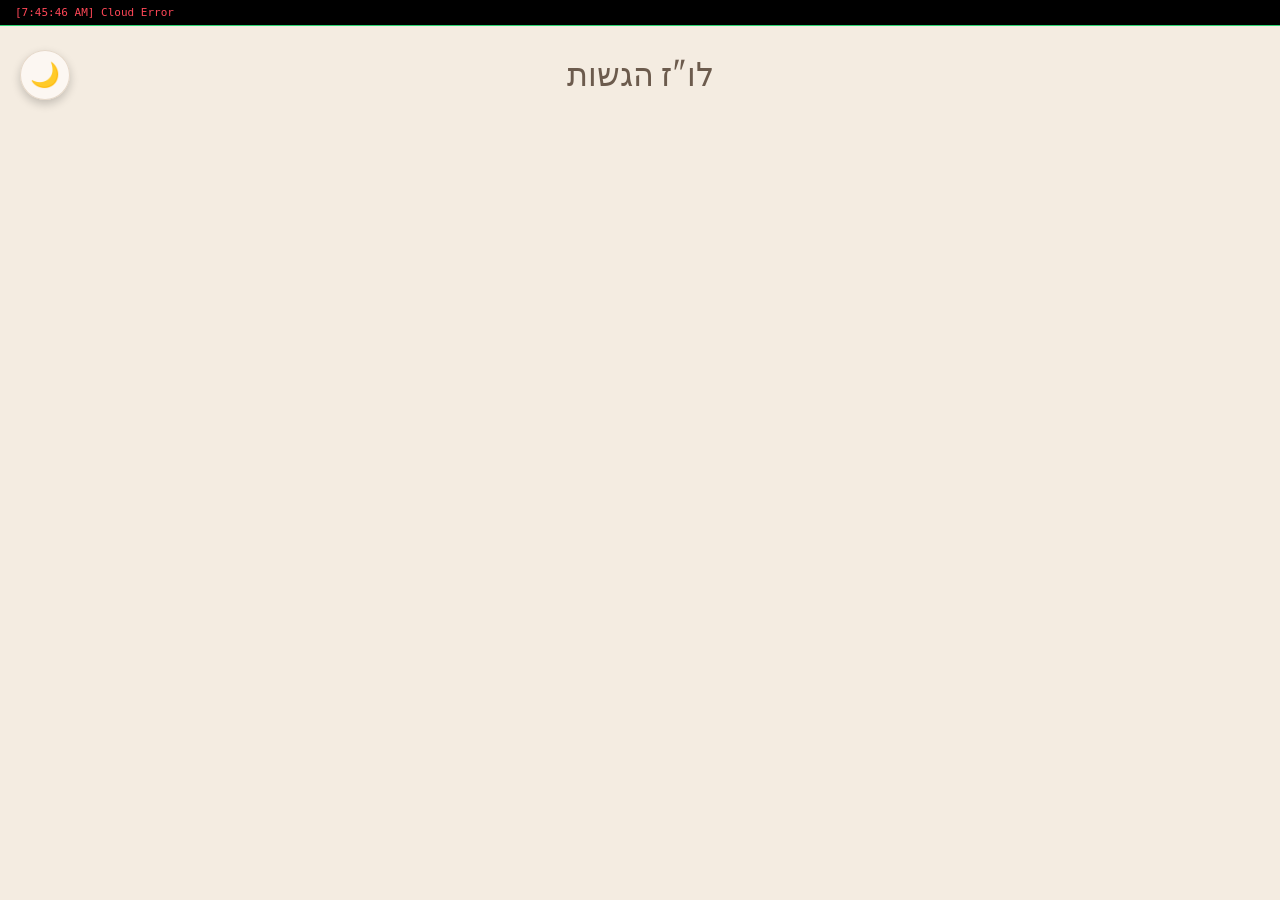
==== index.html @ b98b35ee "FORCE UPDATE: Add floating archive button and fix layout" ====
<!DOCTYPE html>
<html lang="he" dir="rtl">
<head>
    <meta charset="UTF-8">
    <meta name="viewport" content="width=device-width, initial-scale=1.0, maximum-scale=1.0, user-scalable=no">
    <meta http-equiv="Cache-Control" content="no-cache, no-store, must-revalidate">
    <title>Academic Dashboard</title>
    <link href="https://fonts.googleapis.com/css2?family=Merriweather:wght@300;400;700&family=Assistant:wght@200;300;400;600&display=swap" rel="stylesheet">
    <style>
        :root {
            --serif-font: 'Merriweather', serif;
            --sans-font: 'Assistant', sans-serif;
        }

        /* --- Day Theme: Warm Library --- */
        body[data-theme="day"] {
            --bg-paper: #f4ece1; 
            --text-main: #4a3728; 
            --text-accent: #8b5a2b; 
            --card-bg: rgba(252, 248, 243, 0.95);
            --card-border: rgba(139, 90, 43, 0.2);
            --shadow-color: rgba(74, 55, 40, 0.12);
        }

        /* --- Night Theme: Prism --- */
        body[data-theme="night"] {
            --bg-paper: #05070a;
            --text-main: #e2e8f0;
            --text-accent: #a5b4fc;
            --card-bg: rgba(255, 255, 255, 0.02);
            --card-border: rgba(255, 255, 255, 0.1);
            --shadow-color: rgba(0, 0, 0, 0.5);
        }

        body {
            background-color: var(--bg-paper);
            color: var(--text-main);
            font-family: var(--sans-font);
            margin: 0; padding: 0;
            direction: rtl;
            height: 100vh;
            display: flex; flex-direction: column;
            overflow: hidden;
            overscroll-behavior-y: contain;
            transition: background-color 0.8s ease;
        }

        body[data-theme="day"]::before {
            content: ""; position: fixed; inset: 0; z-index: -1;
            background-image: url("https://www.transparenttextures.com/patterns/paper-fibers.png");
            opacity: 0.4;
        }

        /* Status Bar - Neon Green */
        #debug-status {
            background: #000;
            color: #2ed573;
            font-family: monospace;
            font-size: 11px;
            padding: 6px 15px;
            z-index: 100000;
            border-bottom: 1px solid #2ed573;
            direction: ltr; text-align: left;
            position: fixed; top: 0; left: 0; right: 0;
        }

        .full-screen-container {
            width: 95%; max-width: 1400px;
            margin: 0 auto; display: flex; flex-direction: column; flex-grow: 1;
            overflow: hidden;
            padding-top: 40px;
        }

        header { text-align: center; padding: 15px 0; flex-shrink: 0; }
        h1 { font-family: var(--serif-font); font-size: 2rem; font-weight: 300; margin: 0; opacity: 0.8; }

        main {
            flex-grow: 1; padding: 0 10px 120px 10px;
            overflow-y: auto; scrollbar-width: none;
        }
        main::-webkit-scrollbar { display: none; }

        .tasks-grid {
            display: grid;
            grid-template-columns: repeat(auto-fill, minmax(320px, 1fr));
            gap: 20px;
        }

        .task-item {
            background: var(--card-bg);
            border: 1px solid var(--card-border);
            padding: 20px; border-radius: 15px;
            backdrop-filter: blur(10px);
            box-shadow: 0 8px 25px var(--shadow-color);
            transition: all 0.4s ease;
            display: flex; flex-direction: column; justify-content: space-between;
        }

        .task-item.completed { display: none; }
        body.show-archive-active .task-item.completed {
            display: flex !important;
            opacity: 0.4;
            filter: grayscale(0.8);
        }

        .course-label { font-size: 0.7rem; opacity: 0.6; font-weight: 600; text-transform: uppercase; }
        h4 { font-size: 1.4rem; margin: 10px 0; font-weight: 400; font-family: var(--serif-font); line-height: 1.2; }

        .check {
            width: 40px; height: 40px;
            border: 1px solid var(--card-border);
            border-radius: 50%;
            display: flex; align-items: center; justify-content: center;
            cursor: pointer;
            transition: all 0.3s ease;
            font-size: 1.5rem;
            background: rgba(255,255,255,0.05);
        }

        .completed .check {
            background: #4ade80; border-color: #27ae60;
            color: #000; box-shadow: 0 0 15px rgba(74, 222, 128, 0.4);
        }

        /* FLOATING STICKY ARCHIVE BUTTON */
        #archive-floating-wrap {
            position: fixed;
            bottom: 30px;
            left: 0;
            right: 0;
            z-index: 9999;
            text-align: center;
            pointer-events: none;
        }

        #archive-toggle-btn {
            pointer-events: auto;
            background: var(--text-accent);
            color: white;
            border: none;
            padding: 14px 40px;
            border-radius: 50px;
            cursor: pointer;
            font-weight: 600;
            font-family: inherit;
            box-shadow: 0 10px 25px rgba(0,0,0,0.4);
            transition: all 0.3s cubic-bezier(0.175, 0.885, 0.32, 1.275);
            display: none; /* Controlled by JS */
        }

        #archive-toggle-btn:active { transform: scale(0.95); }

        #theme-toggle {
            position: fixed; top: 50px; left: 20px; z-index: 99999;
            background: var(--card-bg); border: 1px solid var(--card-border);
            color: var(--text-accent); font-size: 1.5rem;
            cursor: pointer; border-radius: 50%; width: 50px; height: 50px;
            display: flex; justify-content: center; align-items: center;
            backdrop-filter: blur(5px);
            box-shadow: 0 4px 10px rgba(0,0,0,0.2);
        }

        .mission-hero {
            background: var(--card-bg); padding: 25px;
            border-radius: 20px; margin: 20px auto 30px auto;
            text-align: center; border: 1px solid var(--card-border);
            display: none;
        }
        .hero-title { font-size: 2rem; font-weight: 700; margin: 10px 0; }
    </style>
</head>
<body data-theme="day">
    <div id="debug-status">Initializing System...</div>
    
    <div class="full-screen-container">
        <header>
            <h1>לו"ז הגשות</h1>
            <div id="next-mission" class="mission-hero"></div>
        </header>
        <main>
            <div id="tasks-grid" class="tasks-grid"></div>
        </main>
    </div>

    <!-- Floating Archive Button -->
    <div id="archive-floating-wrap">
        <button id="archive-toggle-btn">הצג משימות שהושלמו</button>
    </div>

    <button id="theme-toggle">🌙</button>

    <script>
        const GITHUB_TOKEN = "ghp_YBIvY9f7c6FvpuYh" + "rSBt5R8Xm2OLLN2QF6e9";
        const REPO = "464david464/task-cakender";
        const FILE_PATH = "data.json";
        let allTasks = [];
        let currentSha = null;
        let showArchive = false;

        function updateStatus(msg, isError = false) {
            const el = document.getElementById('debug-status');
            if (el) {
                el.innerText = `[${new Date().toLocaleTimeString()}] ${msg}`;
                el.style.color = isError ? '#ff4757' : '#2ed573';
            }
        }

        const applyTheme = (theme) => {
            document.body.dataset.theme = theme;
            localStorage.setItem('dashboard-theme', theme);
            document.getElementById('theme-toggle').innerText = theme === 'day' ? '🌙' : '☀️';
        };

        async function fetchTasks() {
            try {
                const url = `https://api.github.com/repos/${REPO}/contents/${FILE_PATH}?ref=main&t=${new Date().getTime()}`;
                const resp = await fetch(url, {
                    headers: { "Authorization": `token ${GITHUB_TOKEN}`, "Accept": "application/vnd.github.v3+json" }
                });
                if (resp.ok) {
                    const data = await resp.json();
                    currentSha = data.sha;
                    const decoded = new TextDecoder().decode(new Uint8Array(atob(data.content).split('').map(c => c.charCodeAt(0))));
                    allTasks = JSON.parse(decoded);
                    renderDashboard();
                    updateStatus(`Connected. ${allTasks.length} tasks ready.`);
                }
            } catch (e) { updateStatus("Cloud Error", true); }
        }

        async function toggleTask(id) {
            try {
                const task = allTasks.find(t => t.id === id);
                if (!task) return;
                task.is_completed = !task.is_completed;
                task.completed_at = task.is_completed ? new Date().toISOString() : null;

                renderDashboard();

                const bytes = new TextEncoder().encode(JSON.stringify(allTasks, null, 2));
                const binary = Array.from(bytes).map(b => String.fromCharCode(b)).join('');

                const putResp = await fetch(`https://api.github.com/repos/${REPO}/contents/${FILE_PATH}`, {
                    method: 'PUT',
                    headers: { "Authorization": `token ${GITHUB_TOKEN}`, "Content-Type": "application/json" },
                    body: JSON.stringify({ message: "Sync Update", content: btoa(binary), sha: currentSha, branch: "main" })
                });
                if (putResp.ok) {
                    currentSha = (await putResp.json()).content.sha;
                    updateStatus("Saved.");
                }
            } catch (e) { updateStatus("Error saving", true); fetchTasks(); }
        }

        function getTimeRemaining(dueDate) {
            const total = Date.parse(dueDate) - Date.parse(new Date());
            const days = Math.floor(total / (1000 * 60 * 60 * 24));
            return days < 0 ? "עבר המועד" : (days === 0 ? "היום!" : `עוד ${days} ימים`);
        }

        function renderDashboard() {
            const gridEl = document.getElementById('tasks-grid');
            const archiveBtn = document.getElementById('archive-toggle-btn');
            const heroEl = document.getElementById('next-mission');
            const now = new Date();

            if (showArchive) document.body.classList.add('show-archive-active');
            else document.body.classList.remove('show-archive-active');

            gridEl.innerHTML = '';
            const activeTasks = allTasks.filter(t => !t.is_completed);
            const completedCount = allTasks.filter(t => t.is_completed).length;

            const nextTask = activeTasks[0];
            if (nextTask && heroEl) {
                const daysDiff = (Date.parse(nextTask.due_date) - now.getTime()) / 86400000;
                if (daysDiff <= 3) {
                    heroEl.style.display = 'block';
                    heroEl.innerHTML = `
                        <div class="course-label">${nextTask.course || 'כללי'}</div>
                        <div class="hero-title">${nextTask.title}</div>
                        <div style="font-size:1.1rem; margin-bottom:15px;">${getTimeRemaining(nextTask.due_date)}</div>
                        <div class="check" style="margin:0 auto;">${nextTask.is_completed ? '✓' : ''}</div>
                    `;
                    heroEl.querySelector('.check').onclick = () => toggleTask(nextTask.id);
                } else { heroEl.style.display = 'none'; }
            } else { heroEl.style.display = 'none'; }

            allTasks.forEach(task => {
                const isHero = heroEl.style.display === 'block' && nextTask && task.id === nextTask.id;
                if (isHero) return;

                const item = document.createElement('div');
                item.className = `task-item ${task.is_completed ? 'completed' : ''}`;
                item.innerHTML = `
                    <div style="display:flex; justify-content:space-between; align-items:flex-start;">
                        <span class="course-label">${task.course || 'כללי'}</span>
                        <div class="check">${task.is_completed ? '✓' : ''}</div>
                    </div>
                    <h4>${task.title}</h4>
                    <div style="font-size:0.85rem; opacity:0.7;">${getTimeRemaining(task.due_date)}</div>
                `;
                item.querySelector('.check').onclick = () => toggleTask(task.id);
                gridEl.appendChild(item);
            });

            if (completedCount > 0) {
                archiveBtn.style.display = 'inline-block';
                archiveBtn.innerText = showArchive ? "הסתר משימות שהושלמו" : `הצג משימות שהושלמו (${completedCount})`;
                archiveBtn.onclick = () => { showArchive = !showArchive; renderDashboard(); };
            } else {
                archiveBtn.style.display = 'none';
            }
        }

        document.getElementById('theme-toggle').onclick = () => {
            const t = document.body.dataset.theme === 'day' ? 'night' : 'day';
            applyTheme(t);
        };

        const st = localStorage.getItem('dashboard-theme') || 'day';
        applyTheme(st);
        fetchTasks();
        setInterval(fetchTasks, 30000);
    </script>
</body>
</html>
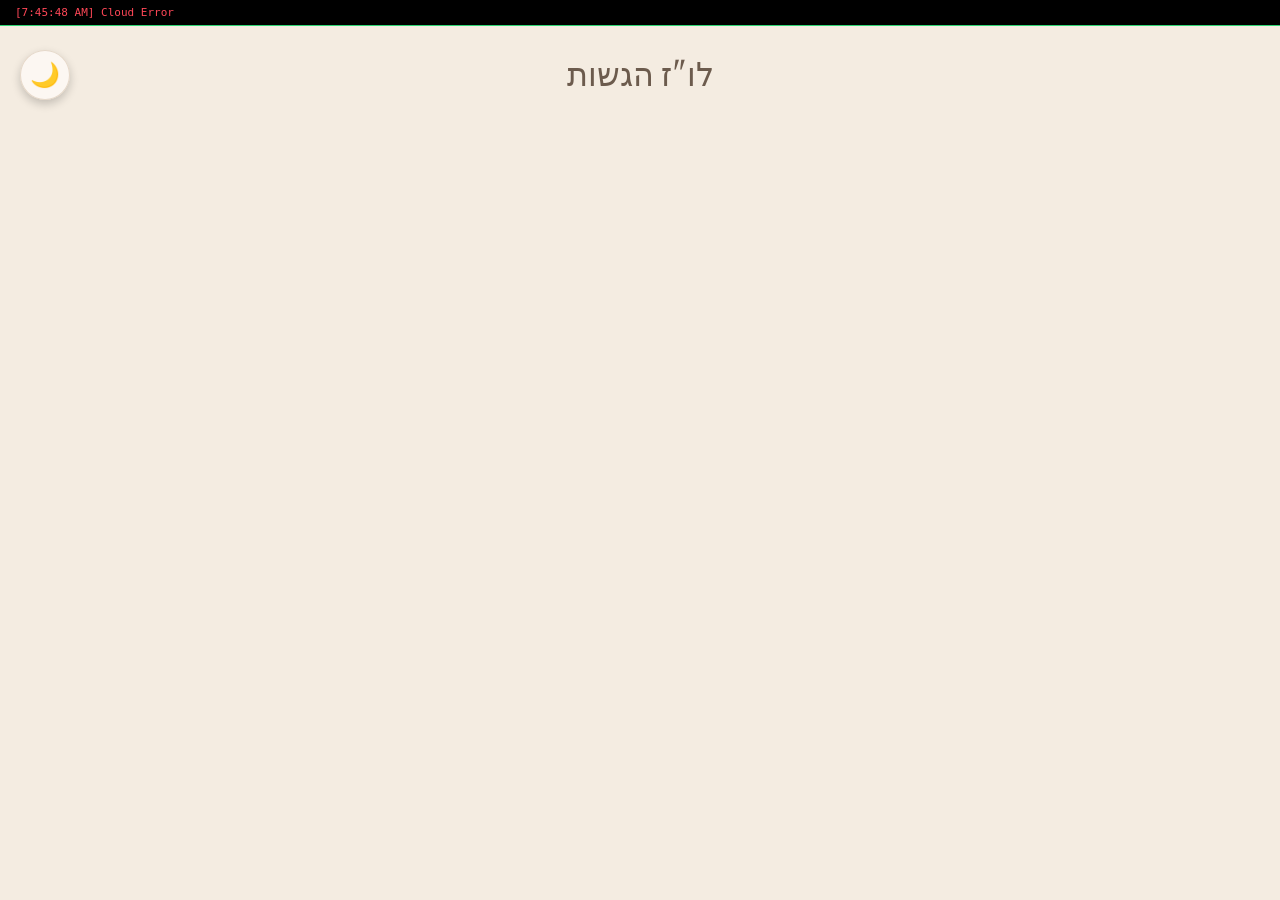
==== commit df2e6631: "UI: Increased course label font size to 0.9rem" ====
--- a/index.html
+++ b/index.html
@@ -103,7 +103,7 @@
             filter: grayscale(0.8);
         }
 
-        .course-label { font-size: 0.7rem; opacity: 0.6; font-weight: 600; text-transform: uppercase; }
+        .course-label { font-size: 0.9rem; opacity: 0.6; font-weight: 600; text-transform: uppercase; }
         h4 { font-size: 1.4rem; margin: 10px 0; font-weight: 400; font-family: var(--serif-font); line-height: 1.2; }
 
         .check {
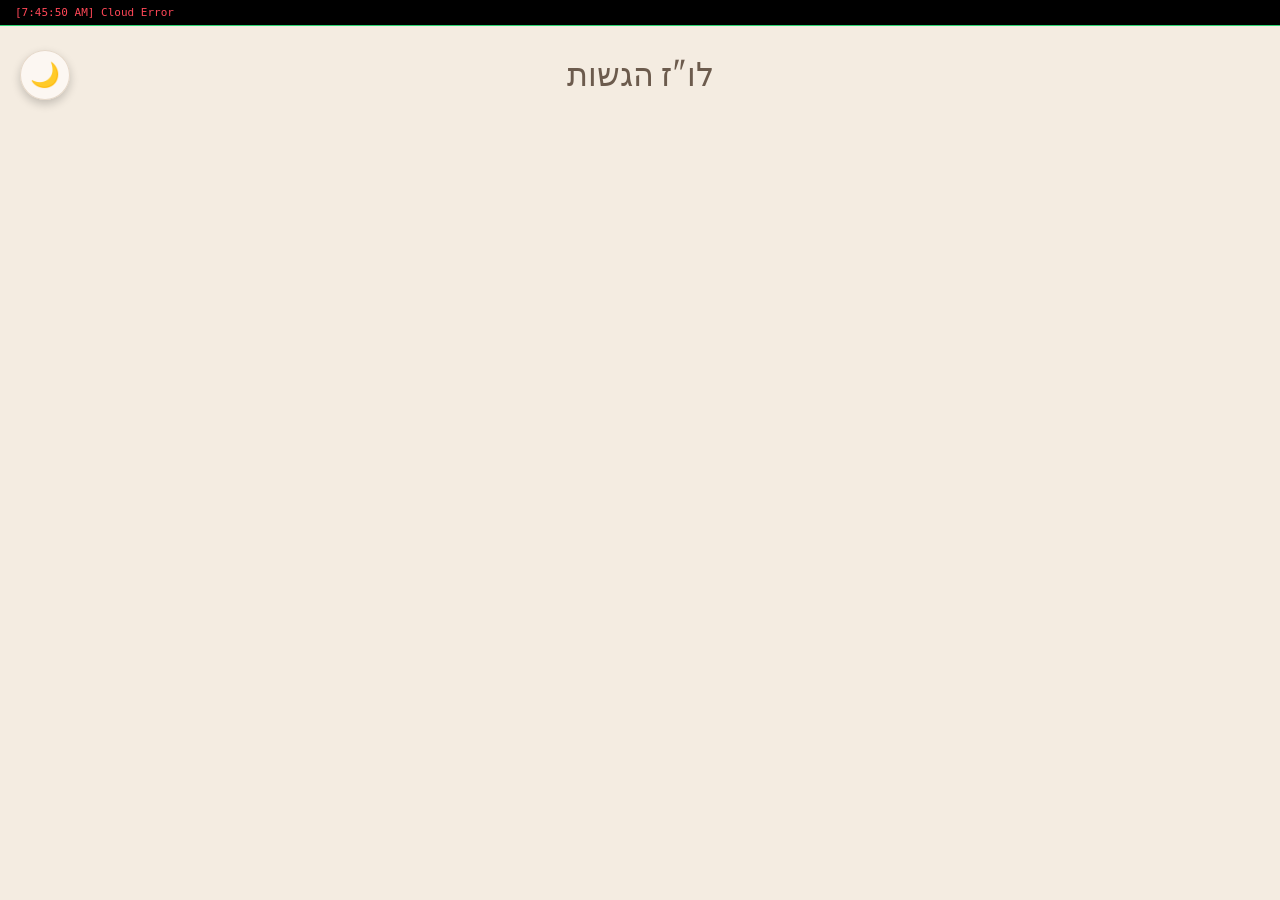
==== commit 16f1e982: "UI: Fixed urgent glow clipping" ====
--- a/index.html
+++ b/index.html
@@ -20,6 +20,7 @@
             --card-bg: rgba(252, 248, 243, 0.95);
             --card-border: rgba(139, 90, 43, 0.2);
             --shadow-color: rgba(74, 55, 40, 0.12);
+            --urgent-color: #d4a373;
         }
 
         /* --- Night Theme: Prism --- */
@@ -30,6 +31,7 @@
             --card-bg: rgba(255, 255, 255, 0.02);
             --card-border: rgba(255, 255, 255, 0.1);
             --shadow-color: rgba(0, 0, 0, 0.5);
+            --urgent-color: #00f0ff;
         }
 
         body {
@@ -51,7 +53,6 @@
             opacity: 0.4;
         }
 
-        /* Status Bar - Neon Green */
         #debug-status {
             background: #000;
             color: #2ed573;
@@ -67,7 +68,7 @@
         .full-screen-container {
             width: 95%; max-width: 1400px;
             margin: 0 auto; display: flex; flex-direction: column; flex-grow: 1;
-            overflow: hidden;
+            /* Removed overflow: hidden to allow glows to breathe */
             padding-top: 40px;
         }
 
@@ -75,7 +76,7 @@
         h1 { font-family: var(--serif-font); font-size: 2rem; font-weight: 300; margin: 0; opacity: 0.8; }
 
         main {
-            flex-grow: 1; padding: 0 10px 120px 10px;
+            flex-grow: 1; padding: 20px 20px 120px 20px; /* Increased side padding for glow */
             overflow-y: auto; scrollbar-width: none;
         }
         main::-webkit-scrollbar { display: none; }
@@ -94,6 +95,12 @@
             box-shadow: 0 8px 25px var(--shadow-color);
             transition: all 0.4s ease;
             display: flex; flex-direction: column; justify-content: space-between;
+        }
+
+        /* URGENT GLOW EFFECT */
+        .task-item.urgent {
+            border: 2px solid var(--urgent-color);
+            box-shadow: 0 0 20px var(--urgent-color), 0 8px 25px var(--shadow-color);
         }
 
         .task-item.completed { display: none; }
@@ -122,33 +129,20 @@
             color: #000; box-shadow: 0 0 15px rgba(74, 222, 128, 0.4);
         }
 
-        /* FLOATING STICKY ARCHIVE BUTTON */
         #archive-floating-wrap {
-            position: fixed;
-            bottom: 30px;
-            left: 0;
-            right: 0;
-            z-index: 9999;
-            text-align: center;
-            pointer-events: none;
+            position: fixed; bottom: 30px; left: 0; right: 0; z-index: 9999;
+            text-align: center; pointer-events: none;
         }
 
         #archive-toggle-btn {
             pointer-events: auto;
-            background: var(--text-accent);
-            color: white;
-            border: none;
-            padding: 14px 40px;
-            border-radius: 50px;
-            cursor: pointer;
-            font-weight: 600;
-            font-family: inherit;
+            background: var(--text-accent); color: white;
+            border: none; padding: 14px 40px; border-radius: 50px;
+            cursor: pointer; font-weight: 600; font-family: inherit;
             box-shadow: 0 10px 25px rgba(0,0,0,0.4);
             transition: all 0.3s cubic-bezier(0.175, 0.885, 0.32, 1.275);
-            display: none; /* Controlled by JS */
-        }
-
-        #archive-toggle-btn:active { transform: scale(0.95); }
+            display: none;
+        }
 
         #theme-toggle {
             position: fixed; top: 50px; left: 20px; z-index: 99999;
@@ -160,13 +154,7 @@
             box-shadow: 0 4px 10px rgba(0,0,0,0.2);
         }
 
-        .mission-hero {
-            background: var(--card-bg); padding: 25px;
-            border-radius: 20px; margin: 20px auto 30px auto;
-            text-align: center; border: 1px solid var(--card-border);
-            display: none;
-        }
-        .hero-title { font-size: 2rem; font-weight: 700; margin: 10px 0; }
+        .mission-hero { display: none !important; } /* Hidden as requested */
     </style>
 </head>
 <body data-theme="day">
@@ -175,14 +163,12 @@
     <div class="full-screen-container">
         <header>
             <h1>לו"ז הגשות</h1>
-            <div id="next-mission" class="mission-hero"></div>
         </header>
         <main>
             <div id="tasks-grid" class="tasks-grid"></div>
         </main>
     </div>
 
-    <!-- Floating Archive Button -->
     <div id="archive-floating-wrap">
         <button id="archive-toggle-btn">הצג משימות שהושלמו</button>
     </div>
@@ -261,7 +247,6 @@
         function renderDashboard() {
             const gridEl = document.getElementById('tasks-grid');
             const archiveBtn = document.getElementById('archive-toggle-btn');
-            const heroEl = document.getElementById('next-mission');
             const now = new Date();
 
             if (showArchive) document.body.classList.add('show-archive-active');
@@ -271,27 +256,16 @@
             const activeTasks = allTasks.filter(t => !t.is_completed);
             const completedCount = allTasks.filter(t => t.is_completed).length;
 
-            const nextTask = activeTasks[0];
-            if (nextTask && heroEl) {
-                const daysDiff = (Date.parse(nextTask.due_date) - now.getTime()) / 86400000;
-                if (daysDiff <= 3) {
-                    heroEl.style.display = 'block';
-                    heroEl.innerHTML = `
-                        <div class="course-label">${nextTask.course || 'כללי'}</div>
-                        <div class="hero-title">${nextTask.title}</div>
-                        <div style="font-size:1.1rem; margin-bottom:15px;">${getTimeRemaining(nextTask.due_date)}</div>
-                        <div class="check" style="margin:0 auto;">${nextTask.is_completed ? '✓' : ''}</div>
-                    `;
-                    heroEl.querySelector('.check').onclick = () => toggleTask(nextTask.id);
-                } else { heroEl.style.display = 'none'; }
-            } else { heroEl.style.display = 'none'; }
-
             allTasks.forEach(task => {
-                const isHero = heroEl.style.display === 'block' && nextTask && task.id === nextTask.id;
-                if (isHero) return;
-
                 const item = document.createElement('div');
-                item.className = `task-item ${task.is_completed ? 'completed' : ''}`;
+                
+                // Urgent Logic: Mark if due in <= 3 days
+                const timeDiff = Date.parse(task.due_date) - now.getTime();
+                const daysDiff = timeDiff / 86400000;
+                const isUrgent = !task.is_completed && daysDiff <= 3 && daysDiff >= -1;
+
+                item.className = `task-item ${task.is_completed ? 'completed' : ''} ${isUrgent ? 'urgent' : ''}`;
+                
                 item.innerHTML = `
                     <div style="display:flex; justify-content:space-between; align-items:flex-start;">
                         <span class="course-label">${task.course || 'כללי'}</span>
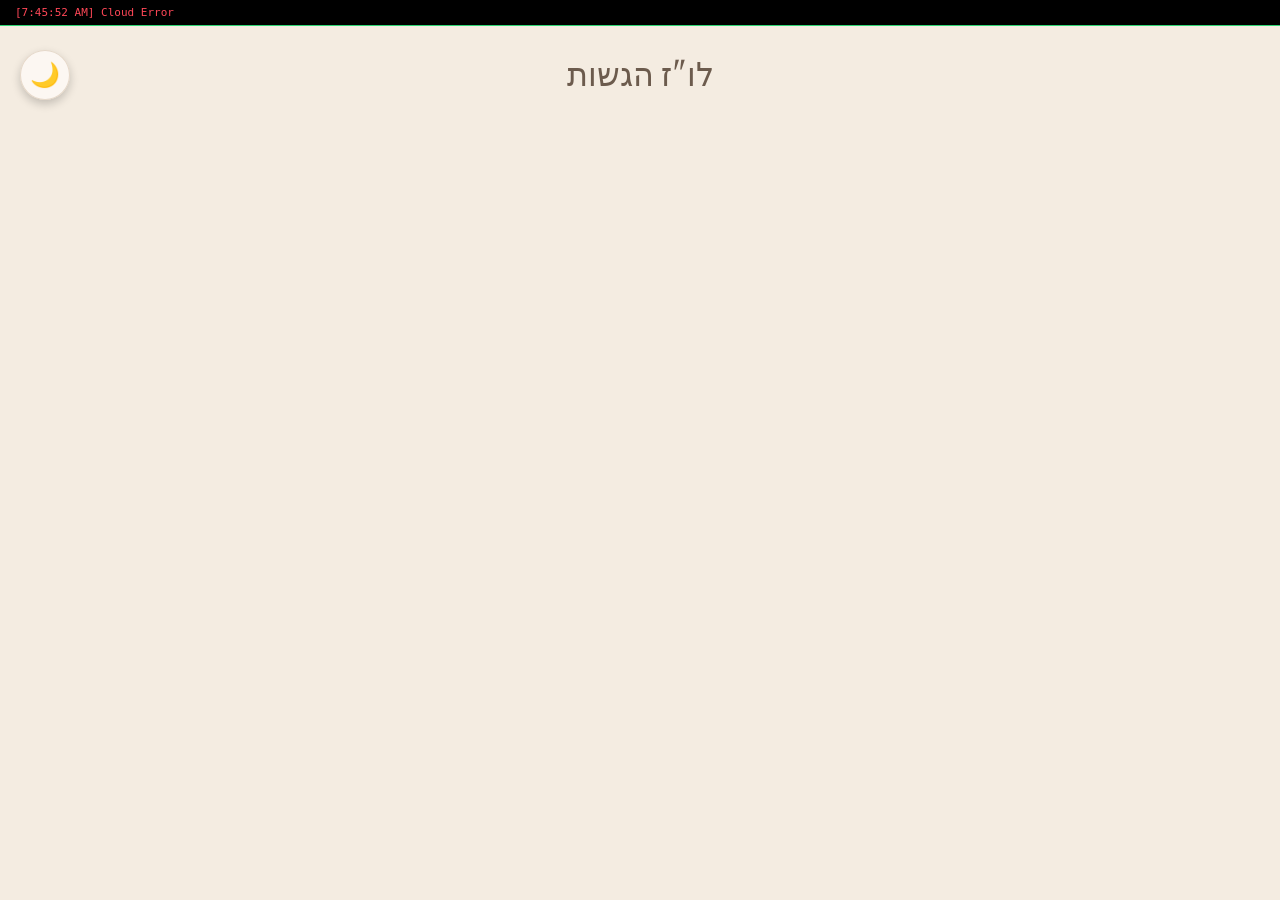
==== commit 14ddb476: "Fix: Hide completed tasks" ====
--- a/index.html
+++ b/index.html
@@ -256,7 +256,7 @@
             const activeTasks = allTasks.filter(t => !t.is_completed);
             const completedCount = allTasks.filter(t => t.is_completed).length;
 
-            allTasks.forEach(task => {
+            tasksToRender.forEach(task => {
                 const item = document.createElement('div');
                 
                 // Urgent Logic: Mark if due in <= 3 days
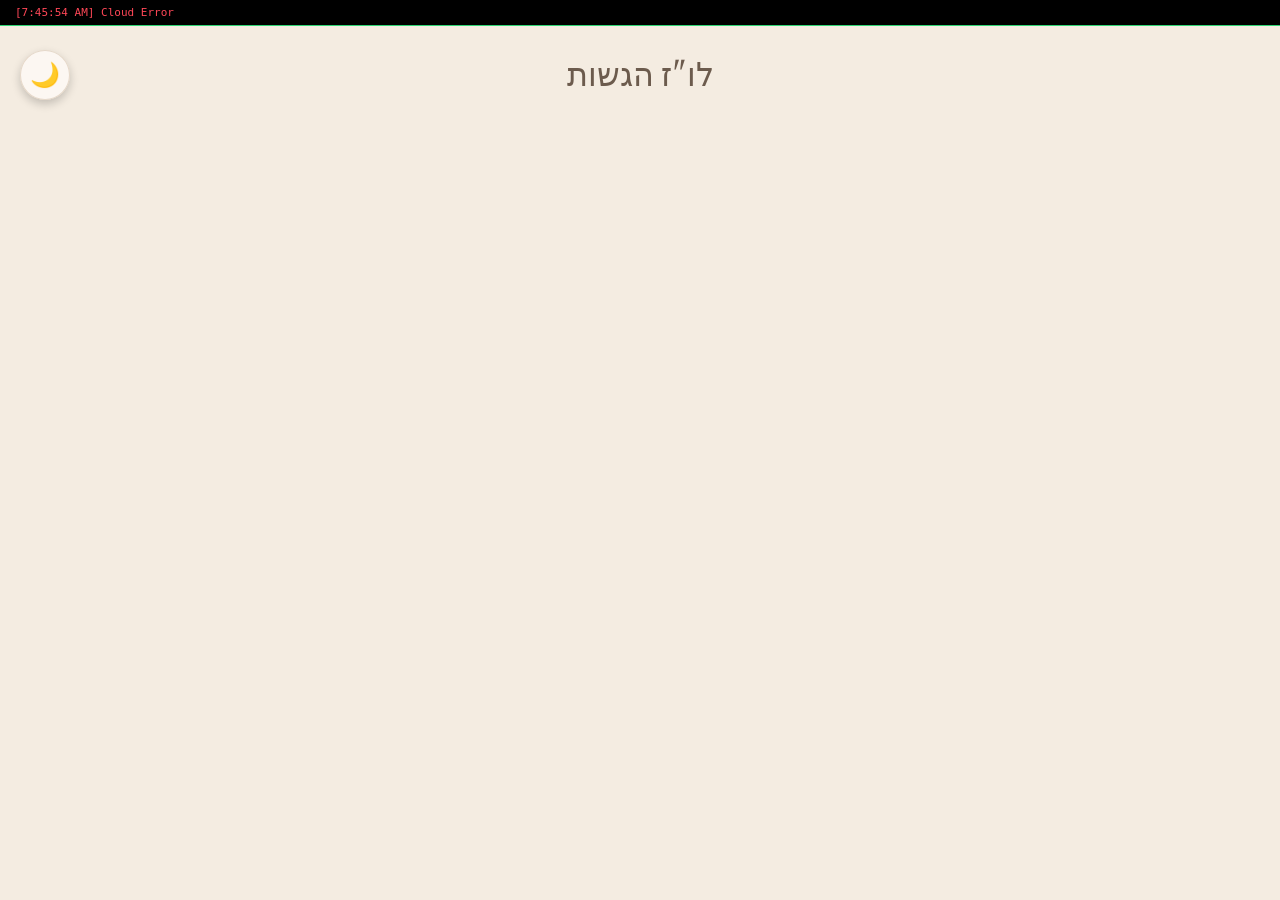
==== commit fec9e55c: "FIX: Restore dashboard functionality, fix JS crash, and re-enable archive logic" ====
--- a/index.html
+++ b/index.html
@@ -53,6 +53,7 @@
             opacity: 0.4;
         }
 
+        /* Status Bar - Neon Green */
         #debug-status {
             background: #000;
             color: #2ed573;
@@ -68,7 +69,6 @@
         .full-screen-container {
             width: 95%; max-width: 1400px;
             margin: 0 auto; display: flex; flex-direction: column; flex-grow: 1;
-            /* Removed overflow: hidden to allow glows to breathe */
             padding-top: 40px;
         }
 
@@ -76,7 +76,7 @@
         h1 { font-family: var(--serif-font); font-size: 2rem; font-weight: 300; margin: 0; opacity: 0.8; }
 
         main {
-            flex-grow: 1; padding: 20px 20px 120px 20px; /* Increased side padding for glow */
+            flex-grow: 1; padding: 20px 20px 120px 20px;
             overflow-y: auto; scrollbar-width: none;
         }
         main::-webkit-scrollbar { display: none; }
@@ -97,7 +97,6 @@
             display: flex; flex-direction: column; justify-content: space-between;
         }
 
-        /* URGENT GLOW EFFECT */
         .task-item.urgent {
             border: 2px solid var(--urgent-color);
             box-shadow: 0 0 20px var(--urgent-color), 0 8px 25px var(--shadow-color);
@@ -140,7 +139,7 @@
             border: none; padding: 14px 40px; border-radius: 50px;
             cursor: pointer; font-weight: 600; font-family: inherit;
             box-shadow: 0 10px 25px rgba(0,0,0,0.4);
-            transition: all 0.3s cubic-bezier(0.175, 0.885, 0.32, 1.275);
+            transition: all 0.3s ease;
             display: none;
         }
 
@@ -153,8 +152,6 @@
             backdrop-filter: blur(5px);
             box-shadow: 0 4px 10px rgba(0,0,0,0.2);
         }
-
-        .mission-hero { display: none !important; } /* Hidden as requested */
     </style>
 </head>
 <body data-theme="day">
@@ -209,7 +206,7 @@
                     const decoded = new TextDecoder().decode(new Uint8Array(atob(data.content).split('').map(c => c.charCodeAt(0))));
                     allTasks = JSON.parse(decoded);
                     renderDashboard();
-                    updateStatus(`Connected. ${allTasks.length} tasks ready.`);
+                    updateStatus(`Sync OK. ${allTasks.length} tasks ready.`);
                 }
             } catch (e) { updateStatus("Cloud Error", true); }
         }
@@ -219,8 +216,6 @@
                 const task = allTasks.find(t => t.id === id);
                 if (!task) return;
                 task.is_completed = !task.is_completed;
-                task.completed_at = task.is_completed ? new Date().toISOString() : null;
-
                 renderDashboard();
 
                 const bytes = new TextEncoder().encode(JSON.stringify(allTasks, null, 2));
@@ -233,7 +228,7 @@
                 });
                 if (putResp.ok) {
                     currentSha = (await putResp.json()).content.sha;
-                    updateStatus("Saved.");
+                    updateStatus("Saved successfully.");
                 }
             } catch (e) { updateStatus("Error saving", true); fetchTasks(); }
         }
@@ -252,14 +247,16 @@
             if (showArchive) document.body.classList.add('show-archive-active');
             else document.body.classList.remove('show-archive-active');
 
+            if (!gridEl) return;
             gridEl.innerHTML = '';
+            
             const activeTasks = allTasks.filter(t => !t.is_completed);
             const completedCount = allTasks.filter(t => t.is_completed).length;
+            const tasksToRender = showArchive ? allTasks : activeTasks;
 
             tasksToRender.forEach(task => {
                 const item = document.createElement('div');
                 
-                // Urgent Logic: Mark if due in <= 3 days
                 const timeDiff = Date.parse(task.due_date) - now.getTime();
                 const daysDiff = timeDiff / 86400000;
                 const isUrgent = !task.is_completed && daysDiff <= 3 && daysDiff >= -1;
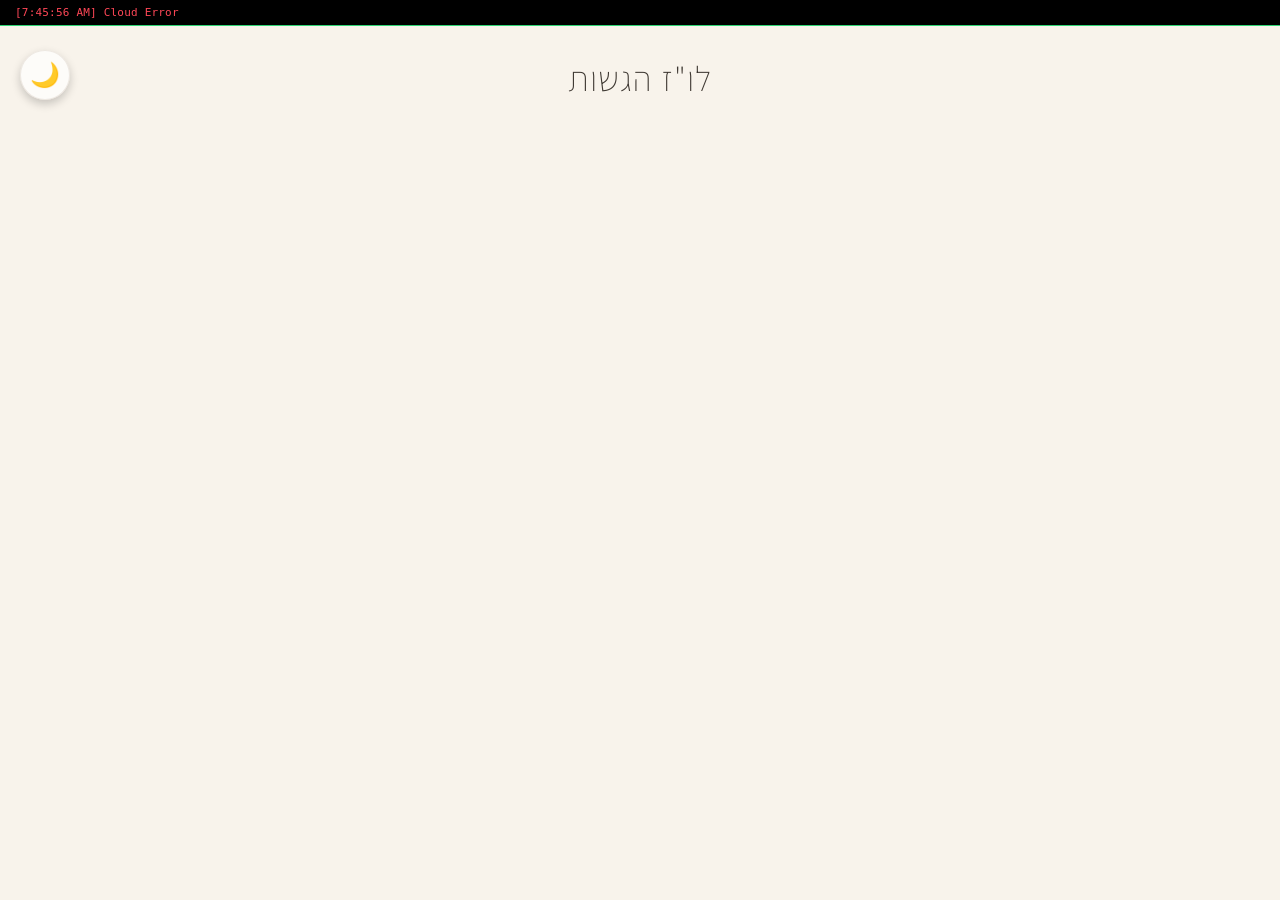
==== commit f783b76a: "UI: Complete redesign of Day/Night themes, scrolling fix, and aesthetic typography" ====
--- a/index.html
+++ b/index.html
@@ -5,52 +5,77 @@
     <meta name="viewport" content="width=device-width, initial-scale=1.0, maximum-scale=1.0, user-scalable=no">
     <meta http-equiv="Cache-Control" content="no-cache, no-store, must-revalidate">
     <title>Academic Dashboard</title>
-    <link href="https://fonts.googleapis.com/css2?family=Merriweather:wght@300;400;700&family=Assistant:wght@200;300;400;600&display=swap" rel="stylesheet">
+    <link href="https://fonts.googleapis.com/css2?family=Assistant:wght@200;300;400;600&display=swap" rel="stylesheet">
     <style>
         :root {
-            --serif-font: 'Merriweather', serif;
             --sans-font: 'Assistant', sans-serif;
         }
 
-        /* --- Day Theme: Warm Library --- */
+        /* --- Day Theme: Library & Coarse Paper --- */
         body[data-theme="day"] {
-            --bg-paper: #f4ece1; 
-            --text-main: #4a3728; 
-            --text-accent: #8b5a2b; 
-            --card-bg: rgba(252, 248, 243, 0.95);
-            --card-border: rgba(139, 90, 43, 0.2);
-            --shadow-color: rgba(74, 55, 40, 0.12);
-            --urgent-color: #d4a373;
-        }
-
-        /* --- Night Theme: Prism --- */
+            --bg-paper: #f8f3eb;               /* רקע נייר שמנת חמים */
+            --text-main: #2a241e;              /* צבע דיו עמוק */
+            --text-accent: #7d5a3c;            /* חום עץ עדין */
+            --card-bg: rgba(255, 255, 255, 0.7); /* כרטיסיית נייר חלק */
+            --card-border: rgba(125, 90, 60, 0.12);
+            --shadow-color: rgba(80, 60, 40, 0.15); /* צל עדין מאוד בגוון חום-נייר */
+            --urgent-color: #d4a373;           /* חום-כתום-זהב (דחוף) */
+        }
+
+        /* --- Night Theme: Prism (Glow Edition) --- */
         body[data-theme="night"] {
-            --bg-paper: #05070a;
-            --text-main: #e2e8f0;
-            --text-accent: #a5b4fc;
-            --card-bg: rgba(255, 255, 255, 0.02);
-            --card-border: rgba(255, 255, 255, 0.1);
-            --shadow-color: rgba(0, 0, 0, 0.5);
-            --urgent-color: #00f0ff;
+            --bg-paper: #0a0c14;               /* רקע כחול-שחור רך יותר */
+            --text-main: #ffffff;              /* ליבה לבנה לטקסט */
+            --text-accent: #a5b4fc;            /* הכחול המקורי */
+            --card-bg: rgba(15, 20, 35, 0.8);  /* רקע כרטיסייה משתלב */
+            --card-border: rgba(255, 255, 255, 0.2);
+            --shadow-color: rgba(139, 92, 246, 0.4); /* סגול עמוק לכרטיסיות */
+            --urgent-color: #00f0ff;           /* ציאן המקורי (דחוף) */
+        }
+
+        /* יצירת הזוהר (Glow) - שכבות כפולות */
+        body[data-theme="night"] .task-item {
+            border: 1px solid rgba(255, 255, 255, 0.3); 
+            box-shadow: 0 0 10px rgba(139, 92, 246, 0.3), 0 0 20px rgba(139, 92, 246, 0.15); /* זוהר סגול רב-שכבתי */
+        }
+
+        body[data-theme="night"] .check {
+            border-color: #f0f9ff;
+            box-shadow: 0 0 8px rgba(165, 180, 252, 0.6), 0 0 15px rgba(165, 180, 252, 0.3); /* זוהר כחול עמוק */
+            color: #ffffff;
+        }
+
+        body[data-theme="night"] .course-label {
+            color: #fff1f2; /* לבן ורדרד נקי */
+            text-shadow: none;
+        }
+
+        /* הראשי (Urgent) נשאר זוהר בדיוק כמו שהוא */
+        body[data-theme="night"] .task-item.urgent {
+            border: 2px solid #ffffff; /* חיזוק הליבה הלבנה */
+            box-shadow: 0 0 25px var(--urgent-color), 0 0 10px var(--urgent-color);
         }
 
         body {
             background-color: var(--bg-paper);
             color: var(--text-main);
             font-family: var(--sans-font);
+            font-weight: 200;
+            letter-spacing: 0.2px;
             margin: 0; padding: 0;
             direction: rtl;
             height: 100vh;
             display: flex; flex-direction: column;
-            overflow: hidden;
+            overflow: hidden; /* Keep body fixed */
             overscroll-behavior-y: contain;
             transition: background-color 0.8s ease;
         }
 
         body[data-theme="day"]::before {
             content: ""; position: fixed; inset: 0; z-index: -1;
-            background-image: url("https://www.transparenttextures.com/patterns/paper-fibers.png");
-            opacity: 0.4;
+            /* טקסטורת נייר גסה עם סיבים בולטים */
+            background-image: url("https://www.transparenttextures.com/patterns/exclusive-paper.png");
+            opacity: 0.8;
         }
 
         /* Status Bar - Neon Green */
@@ -68,16 +93,21 @@
 
         .full-screen-container {
             width: 95%; max-width: 1400px;
-            margin: 0 auto; display: flex; flex-direction: column; flex-grow: 1;
+            margin: 0 auto; display: flex; flex-direction: column; 
+            height: 100vh; /* Force container to screen height */
+            min-height: 0; /* Crucial for flex scrolling */
             padding-top: 40px;
         }
 
         header { text-align: center; padding: 15px 0; flex-shrink: 0; }
-        h1 { font-family: var(--serif-font); font-size: 2rem; font-weight: 300; margin: 0; opacity: 0.8; }
+        h1 { font-family: var(--sans-font); font-size: 2.2rem; font-weight: 200; margin: 0; opacity: 0.9; letter-spacing: 1px; }
 
         main {
-            flex-grow: 1; padding: 20px 20px 120px 20px;
-            overflow-y: auto; scrollbar-width: none;
+            flex: 1; /* Grow and shrink as needed */
+            padding: 20px 20px 120px 20px;
+            overflow-y: auto; /* Enable vertical scroll */
+            -webkit-overflow-scrolling: touch; /* Smooth scroll for tablet */
+            scrollbar-width: none;
         }
         main::-webkit-scrollbar { display: none; }
 
@@ -109,21 +139,27 @@
             filter: grayscale(0.8);
         }
 
-        .course-label { font-size: 0.9rem; opacity: 0.6; font-weight: 600; text-transform: uppercase; }
-        h4 { font-size: 1.4rem; margin: 10px 0; font-weight: 400; font-family: var(--serif-font); line-height: 1.2; }
+        .course-label { font-size: 0.8rem; opacity: 0.8; font-weight: 300; text-transform: uppercase; letter-spacing: 0.5px; }
+        h4 { font-size: 1.3rem; margin: 10px 0; font-weight: 300; font-family: var(--sans-font); line-height: 1.3; }
 
         .check {
             width: 40px; height: 40px;
-            border: 1px solid var(--card-border);
+            border: 1px solid rgba(169, 76, 9, 0.859); /* אדום חותמת שעווה למצב יום */
             border-radius: 50%;
             display: flex; align-items: center; justify-content: center;
             cursor: pointer;
             transition: all 0.3s ease;
             font-size: 1.5rem;
-            background: rgba(255,255,255,0.05);
+            background: rgba(166, 61, 64, 0.05); /* רקע אדמדם עדין */
+            box-shadow: 0 0 5px rgba(166, 61, 64, 0.1);
         }
 
         .completed .check {
+            background: #a63d40; border-color: #822f31;
+            color: #ffffff; box-shadow: 0 0 15px rgba(166, 61, 64, 0.4);
+        }
+
+        body[data-theme="night"] .completed .check {
             background: #4ade80; border-color: #27ae60;
             color: #000; box-shadow: 0 0 15px rgba(74, 222, 128, 0.4);
         }
@@ -269,7 +305,7 @@
                         <div class="check">${task.is_completed ? '✓' : ''}</div>
                     </div>
                     <h4>${task.title}</h4>
-                    <div style="font-size:0.85rem; opacity:0.7;">${getTimeRemaining(task.due_date)}</div>
+                    <div style="font-size:0.85rem; opacity:0.8; font-weight: 600;">${getTimeRemaining(task.due_date)}</div>
                 `;
                 item.querySelector('.check').onclick = () => toggleTask(task.id);
                 gridEl.appendChild(item);
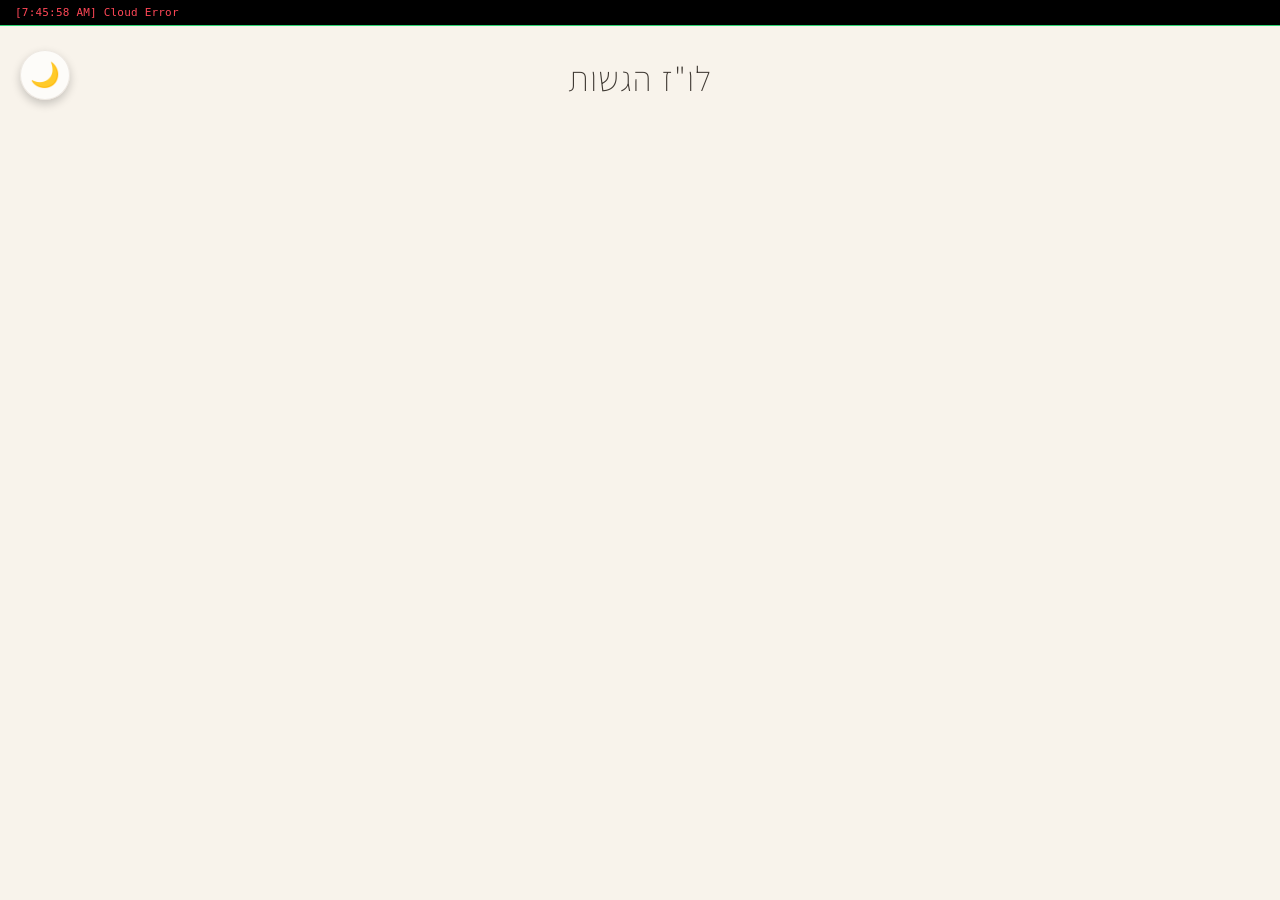
==== commit b1475497: "UI/Logic: Add 'מעבדה בפיזיקה' filter, red LED for urgent tasks, and header improvements" ====
--- a/index.html
+++ b/index.html
@@ -240,7 +240,9 @@
                     const data = await resp.json();
                     currentSha = data.sha;
                     const decoded = new TextDecoder().decode(new Uint8Array(atob(data.content).split('').map(c => c.charCodeAt(0))));
-                    allTasks = JSON.parse(decoded);
+                    const rawTasks = JSON.parse(decoded);
+                    // Filter out "מעבדה בפיזיקה" tasks
+                    allTasks = rawTasks.filter(t => !t.course || !t.course.includes("מעבדה בפיזיקה"));
                     renderDashboard();
                     updateStatus(`Sync OK. ${allTasks.length} tasks ready.`);
                 }
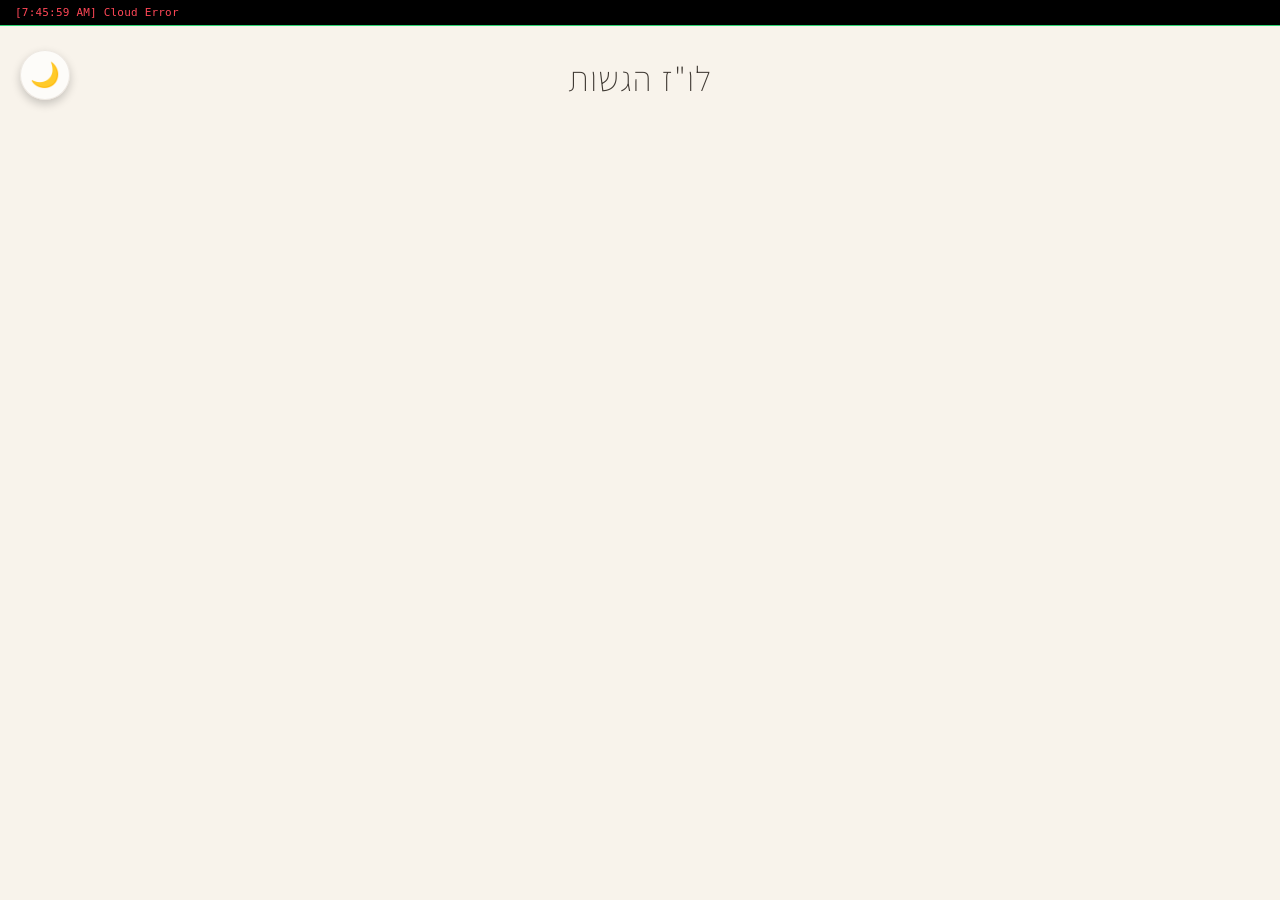
==== commit 15cc759f: "Fix: stop auto-completing past tasks and color 'passed due' text red" ====
--- a/index.html
+++ b/index.html
@@ -274,7 +274,8 @@
         function getTimeRemaining(dueDate) {
             const total = Date.parse(dueDate) - Date.parse(new Date());
             const days = Math.floor(total / (1000 * 60 * 60 * 24));
-            return days < 0 ? "עבר המועד" : (days === 0 ? "היום!" : `עוד ${days} ימים`);
+            if (days < 0) return '<span style="color: #ff4757;">עבר המועד</span>';
+            return days === 0 ? "היום!" : `עוד ${days} ימים`;
         }
 
         function renderDashboard() {
